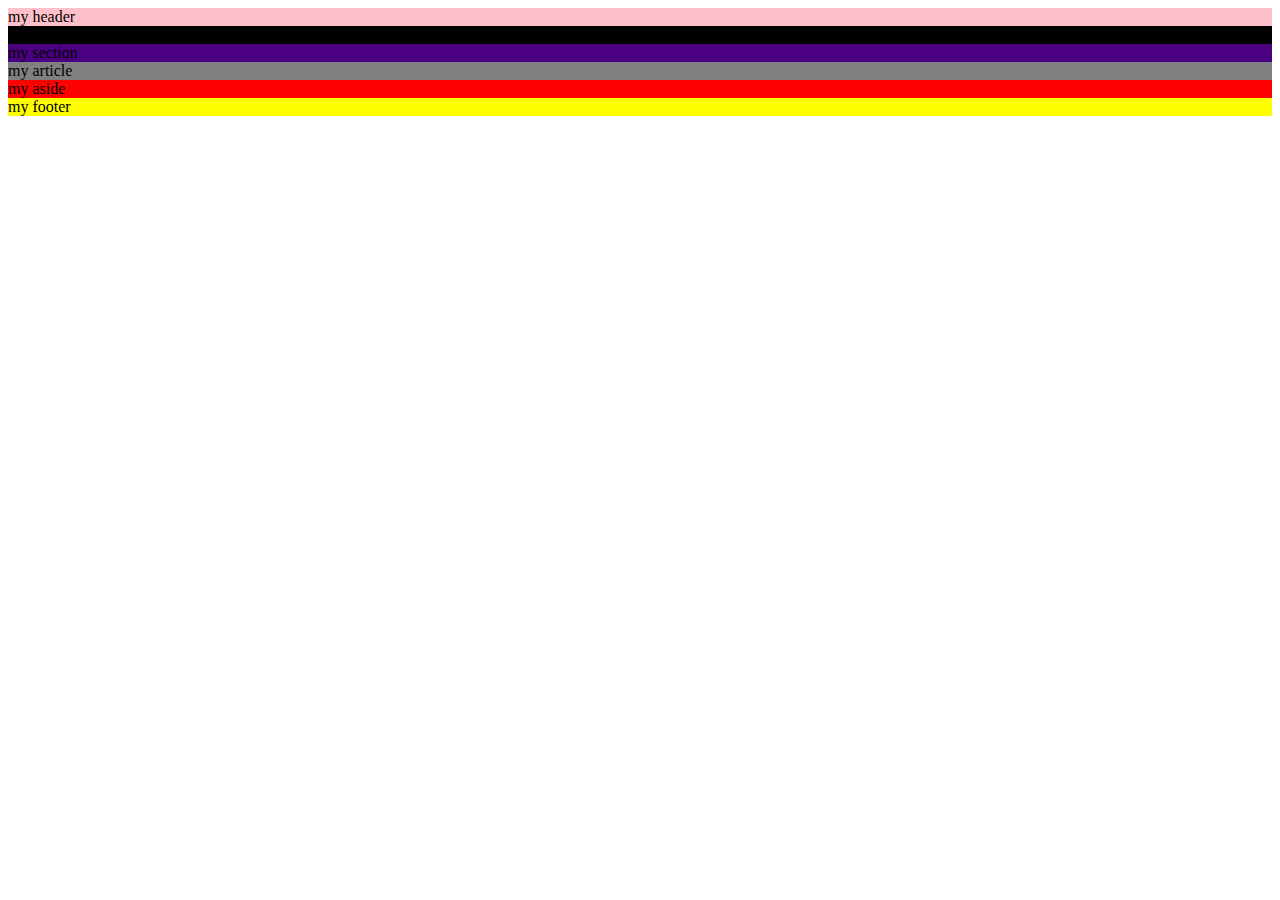
==== default.html @ 9ba772c8 "Rename defult.html to default.html" ====
<!DOCTYPE html>
<html>
  <!-- defult.html -->
  <head>
    <meta charset="BIG5">
    <title>用中文寫頁籤</title>
  </head>
<body>
<!--Write your header here -->
<header style="
               background-color: pink;
  ">my header</header>

<!--Write your nav here -->
<nav style="
    background-color: black;
">my nav</nav>
  
<!--Write your nsection here -->
<section style="
    background-color: indigo;
">my section </section>

<!--Write your article here -->
<article style="
    background-color: gray;
">my article</article>

<!--Write your aside here -->
<aside style="
    background-color: red;
">my aside</aside>
<!--Write your footer here -->
<footer style="
    background-color: yellow;
">my footer</footer>
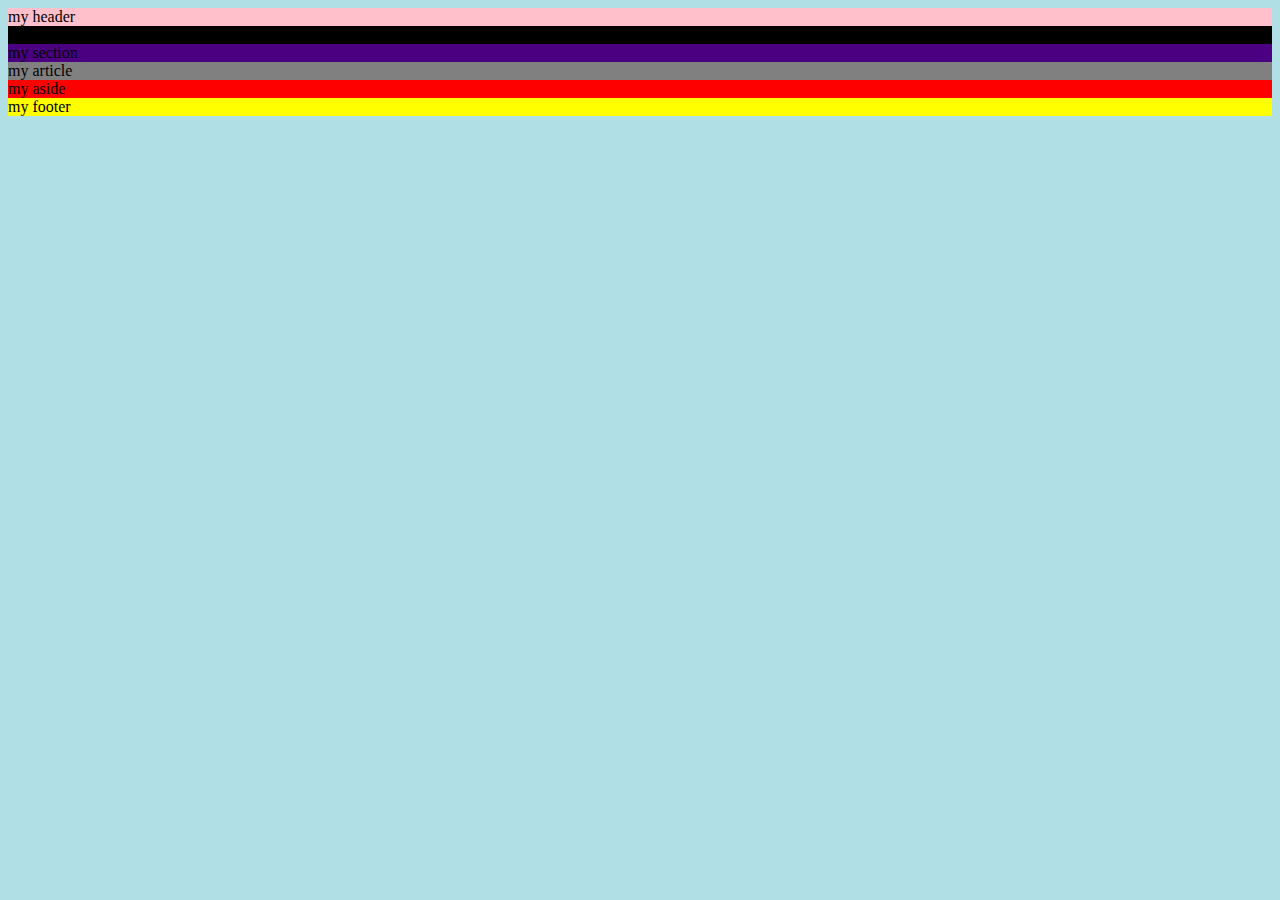
==== commit 643c1871: "Update default.html" ====
--- a/default.html
+++ b/default.html
@@ -5,7 +5,7 @@
     <meta charset="BIG5">
     <title>用中文寫頁籤</title>
   </head>
-<body>
+<body style="background-color:powderblue;">
 <!--Write your header here -->
 <header style="
                background-color: pink;
